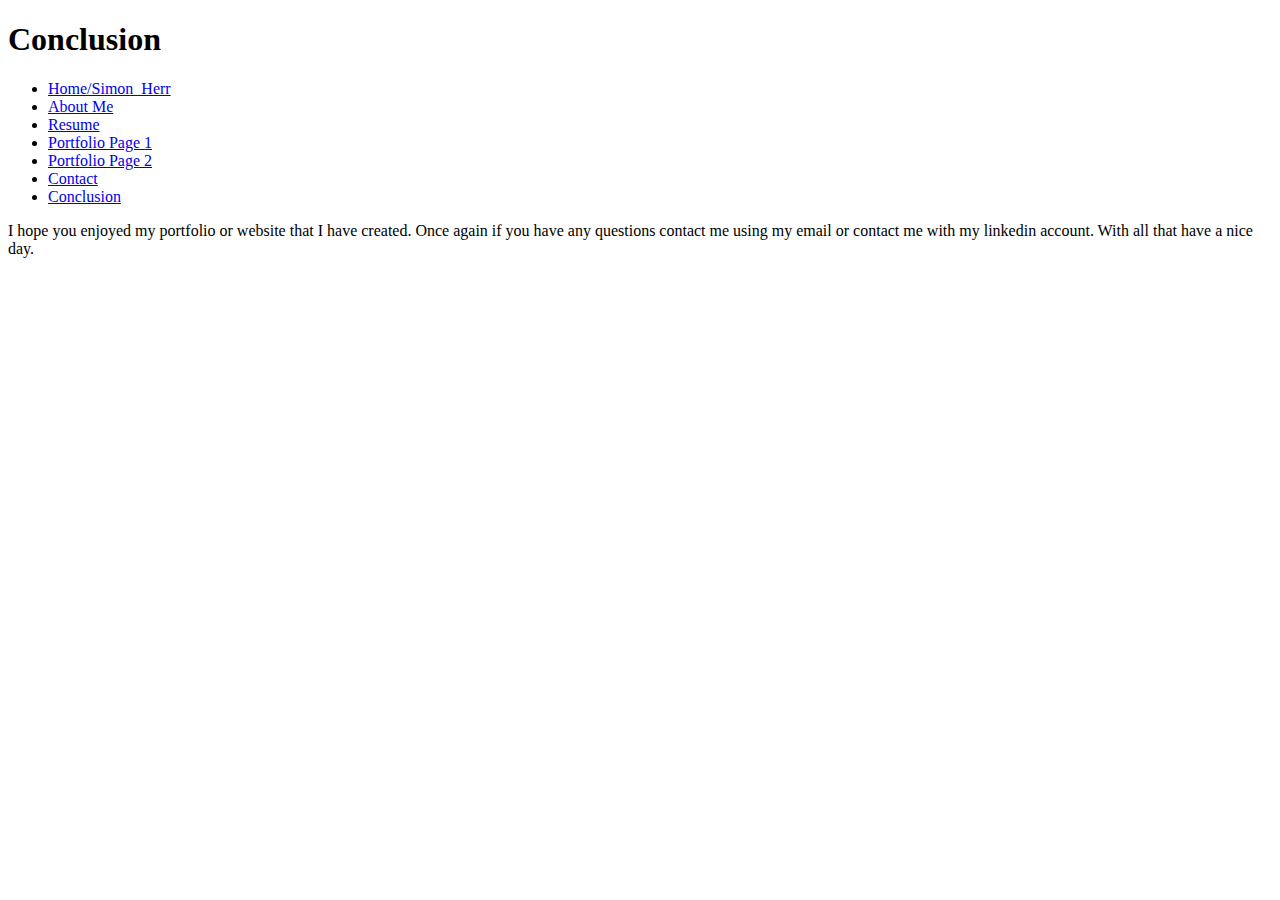
==== Conclusion.html @ 35c7e7ea "first commit" ====
<!DOCTYPE html>
<html lang="en">
<head>
    <meta charset="UTF-8">
    <meta name="viewport" content="width=device-width, initial-scale=1.0">
    <title>Document</title>
</head>
<h1>Conclusion</h1>
<ul>
    <li><a href="Simon.html">Home/Simon_Herr</a></li>
    <li><a href="AboutMe.html">About Me</a></li>
    <li><a href="Resume.html">Resume</a></li>
    <li><a href="Portfolio_Page_1.html">Portfolio Page 1</a></li>
    <li><a href="Portfolio_Page_2.html">Portfolio Page 2</a></li>
    <li><a href="Contact.html">Contact</a></li>
    <li><a href="Conclusion.html">Conclusion</a></li>
  </ul>
  
<body>
    <p>I hope you enjoyed my portfolio or website that I have created. Once again if you have any questions contact me using my email or contact me with my linkedin account. With all that have a nice day.</p>
</body>
</html>
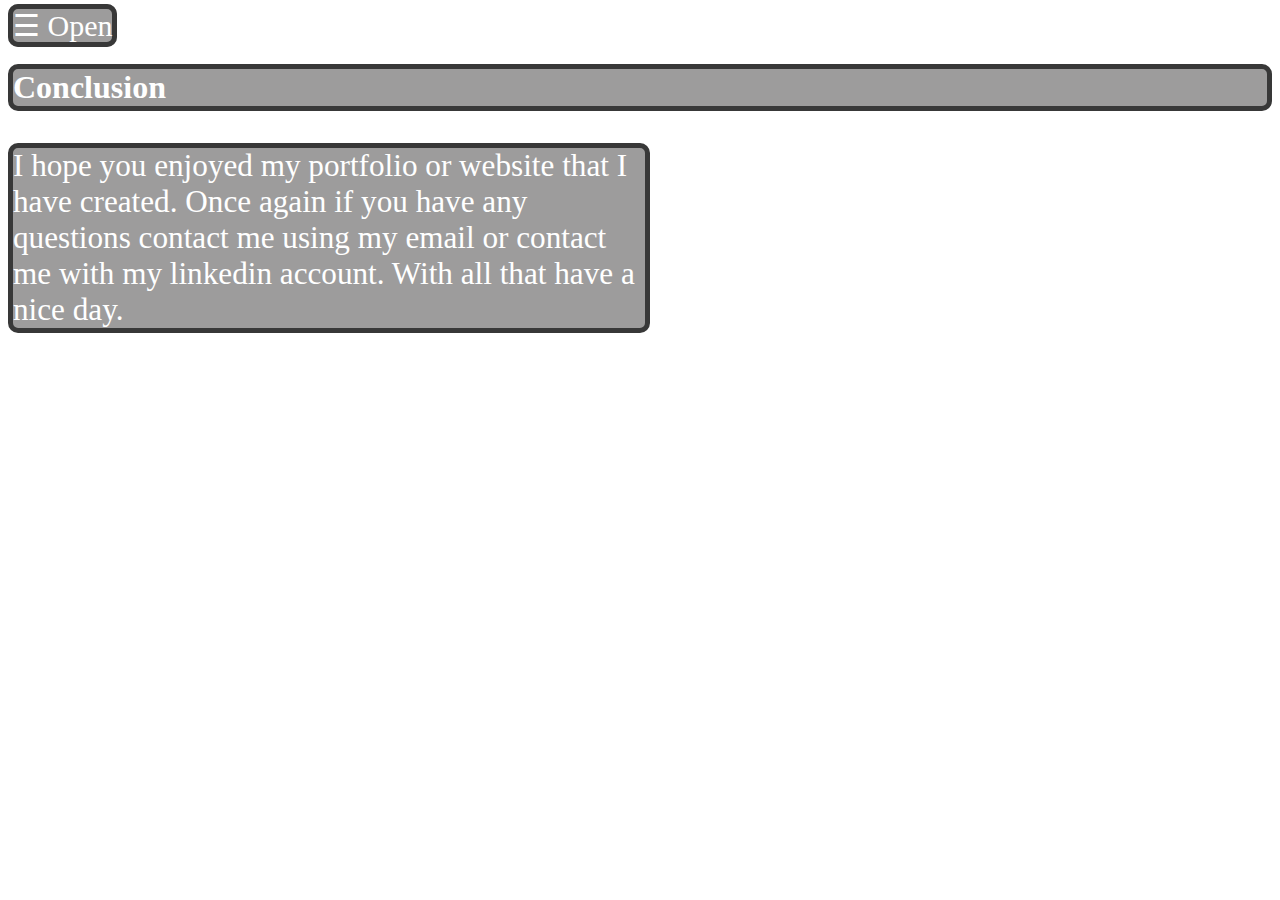
==== commit 6ed76b2d: "Still editing puctures" ====
--- a/Conclusion.html
+++ b/Conclusion.html
@@ -4,19 +4,35 @@
     <meta charset="UTF-8">
     <meta name="viewport" content="width=device-width, initial-scale=1.0">
     <title>Document</title>
+    <link rel="stylesheet" href="Conclusion.css">
 </head>
-<h1>Conclusion</h1>
-<ul>
-    <li><a href="Simon.html">Home/Simon_Herr</a></li>
-    <li><a href="AboutMe.html">About Me</a></li>
-    <li><a href="Resume.html">Resume</a></li>
-    <li><a href="Portfolio_Page_1.html">Portfolio Page 1</a></li>
-    <li><a href="Portfolio_Page_2.html">Portfolio Page 2</a></li>
-    <li><a href="Contact.html">Contact</a></li>
-    <li><a href="Conclusion.html">Conclusion</a></li>
-  </ul>
+
+<div id="mySidenav" class="sidenav">
+    <ul>
+      <a href="javascript:void(0)" class="closebtn" onclick="closeNav()">&times;</a>
+      <li><a href="Simon.html">Home/Simon_Herr</a></li>
+      <li><a href="AboutMe.html">About Me</a></li>
+      <li><a href="Resume.html">Resume</a></li>
+      <li><a href="Portfolio_Page_1.html">Portfolio Page 1</a></li>
+      <li><a href="Portfolio_Page_2.html">Portfolio Page 2</a></li>
+      <li><a href="Contact.html">Contact</a></li>
+      <li><a href="Conclusion.html">Conclusion</a></li>
+      </div>
+    </ul> 
   
 <body>
+    <span style="font-size:30px;cursor:pointer" onclick="openNav()" class="spancolor">&#9776; Open</span>
+
+<script>
+    function openNav() {
+    document.getElementById("mySidenav").style.width = "250px";
+    }
+
+    function closeNav() {
+    document.getElementById("mySidenav").style.width = "0";
+    }
+    </script>
+    <h1>Conclusion</h1>
     <p>I hope you enjoyed my portfolio or website that I have created. Once again if you have any questions contact me using my email or contact me with my linkedin account. With all that have a nice day.</p>
 </body>
 </html>--- a/Conclusion.css
+++ b/Conclusion.css
@@ -0,0 +1,110 @@
+ul {
+    list-style-type: none;
+    
+    padding: 0;
+    overflow: hidden;
+    
+  }
+  
+  li {
+    float: left;
+  }
+  
+  li a {
+    display: block;
+    color: rgb(253, 253, 253);
+    text-align: center;
+    padding: 14px 16px;
+    text-decoration: none;
+    font-size: 130%;
+  }
+  
+  li a:hover {
+    background-color: rgba(66, 63, 63, 0.836);
+  }
+  .AboutMe{
+    height: 100px;
+    font-size: 200%;
+  }
+  h1{
+    background-color: rgba(56, 55, 55, 0.493);
+    border: 5px solid rgb(56, 56, 56);
+    color: white;
+    border-radius: 10px;
+    background-size: 20%;
+    background-image: url(https://i.ya-webdesign.com/images/confetti-png-gif-3.gif);
+}
+  p{
+    background-color: rgba(56, 55, 55, 0.493);
+    border: 5px solid rgb(56, 56, 56);
+    font-size: 195%;
+    width: 50%;
+    color: white;
+    border-radius: 10px;
+    background-image: url(https://i.ya-webdesign.com/images/confetti-png-gif-3.gif);
+    background-size: 200%;
+  }
+  
+  .resume{
+    height: 100px;
+    font-size: 200%;
+    
+    background-size: 23%;  
+}
+
+  body{
+    background-image: url(https://images.unsplash.com/photo-1513151233558-d860c5398176?ixlib=rb-1.2.1&ixid=eyJhcHBfaWQiOjEyMDd9&auto=format&fit=crop&w=1350&q=80);
+    background-size: cover;
+  }
+
+  .Web{
+      width: 14%;
+  }
+
+  .cp {
+      width: 16%;
+  }
+  .cehs{
+      width: 20%;
+  }
+  
+  .sidenav {
+    height: 100%;
+    width: 0;
+    position: fixed;
+    z-index: 1;
+    top: 0;
+    left: 0;
+    background-color: #111;
+    overflow-x: hidden;
+    transition: 0.5s;
+    
+  }
+  
+  .sidenav a {
+    padding: 8px 8px 8px 32px;
+    text-decoration: none;
+    font-size: 25px;
+    color: #f3ebeb;
+    display: block;
+    transition: 0.3s;
+  }
+  
+  .sidenav a:hover {
+    color: #f1f1f1;
+  }
+  
+  .sidenav .closebtn {
+    position: absolute;
+    top: 0;
+    right: 25px;
+    font-size: 36px;
+    margin-left: 50px;
+  }
+  
+  .spancolor{
+    background-color: rgba(56, 55, 55, 0.493);
+    border: 5px solid rgb(56, 56, 56);
+    border-radius: 10px;
+    color: white;
+  }